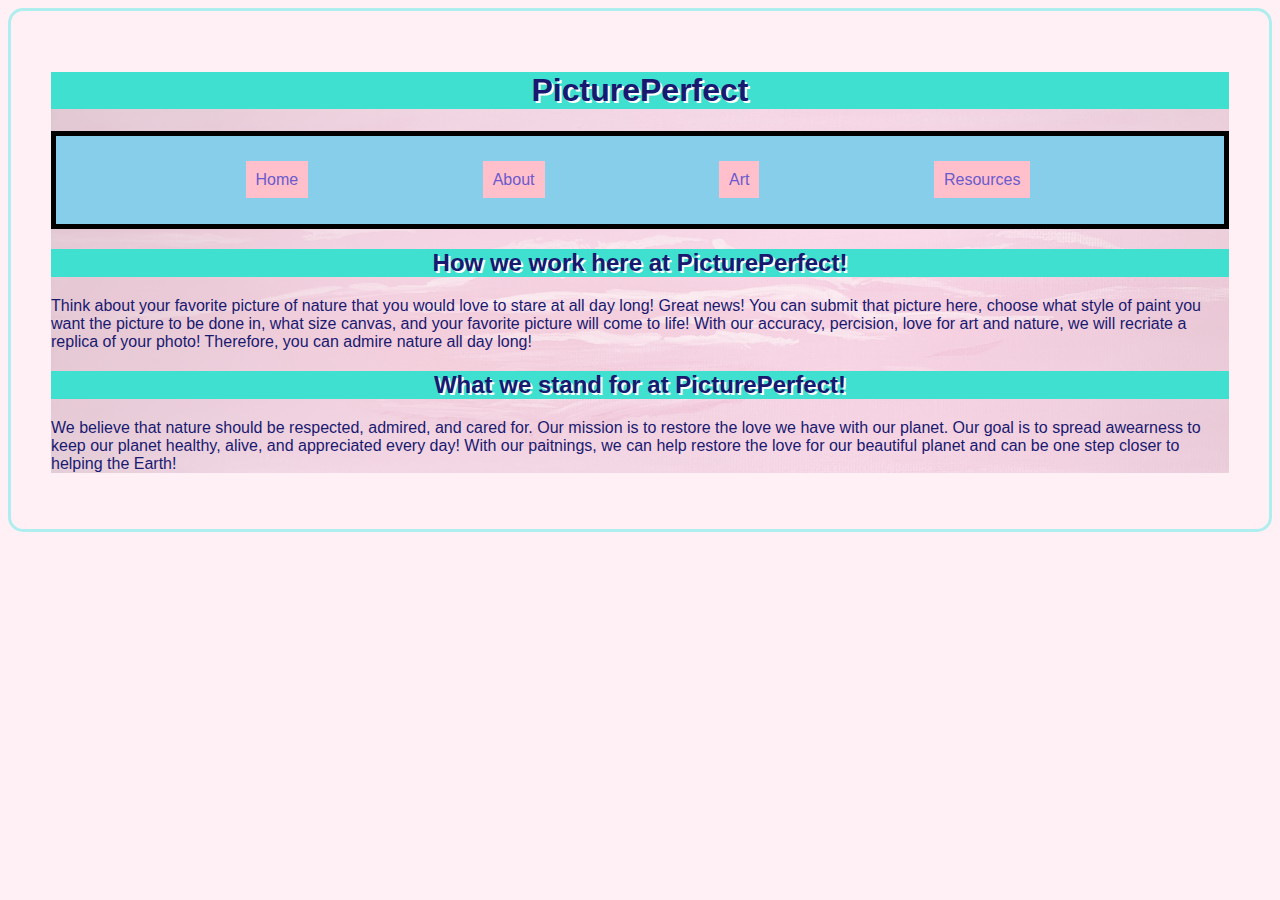
==== index.html @ 44d0753b "final" ====
<!DOCTYPE html>
<html lang="en">
<head>
    <meta charset="UTF-8">
    <meta http-equiv="X-UA-Compatible" content="IE=edge">
    <meta name="viewport" content="width=device-width, initial-scale=1.0">
    <link rel="stylesheet" href="style.css">
    <title>Document</title>
</head>
<body>
    <div>
    <header>
        <h1>PicturePerfect</h1>
    </header>
    <ul id="nav">
		<li><a href="index.html">Home</a></li>
		<li><a href="about.html">About</a></li>
		<li><a href="art.html">Art</a></li>
		<li><a href="resources.html">Resources</a></li>
	</ul>

    <h2>How we work here at PicturePerfect!</h2>
    <p>Think about your favorite picture of nature that you would love to stare at all day long!
        Great news! You can submit that picture here, choose what style of paint you want the picture to be done in,
        what size canvas, and your favorite picture will come to life! With our accuracy, percision,
        love for art and nature, we will recriate a replica of your photo! Therefore, you can admire nature all day long!
    </p>
    <h2>What we stand for at PicturePerfect!</h2>
    <p>We believe that nature should be respected, admired, and cared for. Our mission is to restore the love 
        we have with our planet. Our goal is to spread awearness to keep our planet healthy, alive, and appreciated every day!
        With our paitnings, we can help restore the love for our beautiful planet and can be one step closer to helping the Earth!
    </p>
    </div>
</body>
</html>
---- style.css ----
html {
    background-color: lavenderblush;

}

div {
    display:block;
    position:relative;
}

div::after {
    content:"";
    background-image:url(IMG_4757.jpg);
    opacity:0.2;
    position:absolute;
    top:0;
    bottom:0;
    right:0;
    left:0;
    background-repeat:repeat;
    background-size:cover;
    z-index:-1;
}

body {
    font-family:Arial, Helvetica, sans-serif;
    padding: 40px;
    border-radius: 15px;
    border-color:paleturquoise;
    border-style:solid;
}

h1 {
    color:midnightblue;
    text-align: center;
    background-color:turquoise;
    text-shadow:2px 2px white;
}

h2 {
    color:midnightblue;
    text-align: center;
    background-color:turquoise;
    text-shadow:2px 2px white;
}

.button {
    color:palegreen;
    padding:40px;
    background-color:orchid;

}

p {
    color:midnightblue;
}

#nav {
	list-style-type: none;
	background-color:skyblue;
	padding: 25px;
	border-color:teal;
	border: 5px solid; 
	text-align: center;
    display:flex;
    flex-flow: row nowrap;
    justify-content:space-evenly;
}


#nav a {
	color:slateblue;
	text-decoration:none;
	background-color:pink;
	padding: 10px;
	margin-left: -4px;
	text-align:center;
}

#nav ul {
	color:aliceblue;
	display: flex;
    justify-content: space-between;
}

#nav a:hover {
	text-decoration:overline;
	background-color:#FFF4F5;
}

#nav li {
	display: inline-block;
    padding: 10px;
	
}

img {
    border-color:palegreen;
    border-width:10px;
    border-style:solid;
    margin-left:auto;
    margin-right:auto;
    display:block;
}

.painting:hover {
	transform:scale(1);
	transition: 1s ease-in-out;
}

.row {
    display:flex;
}
.column {
    float:left;
    width:50%;
    padding:5px;
}
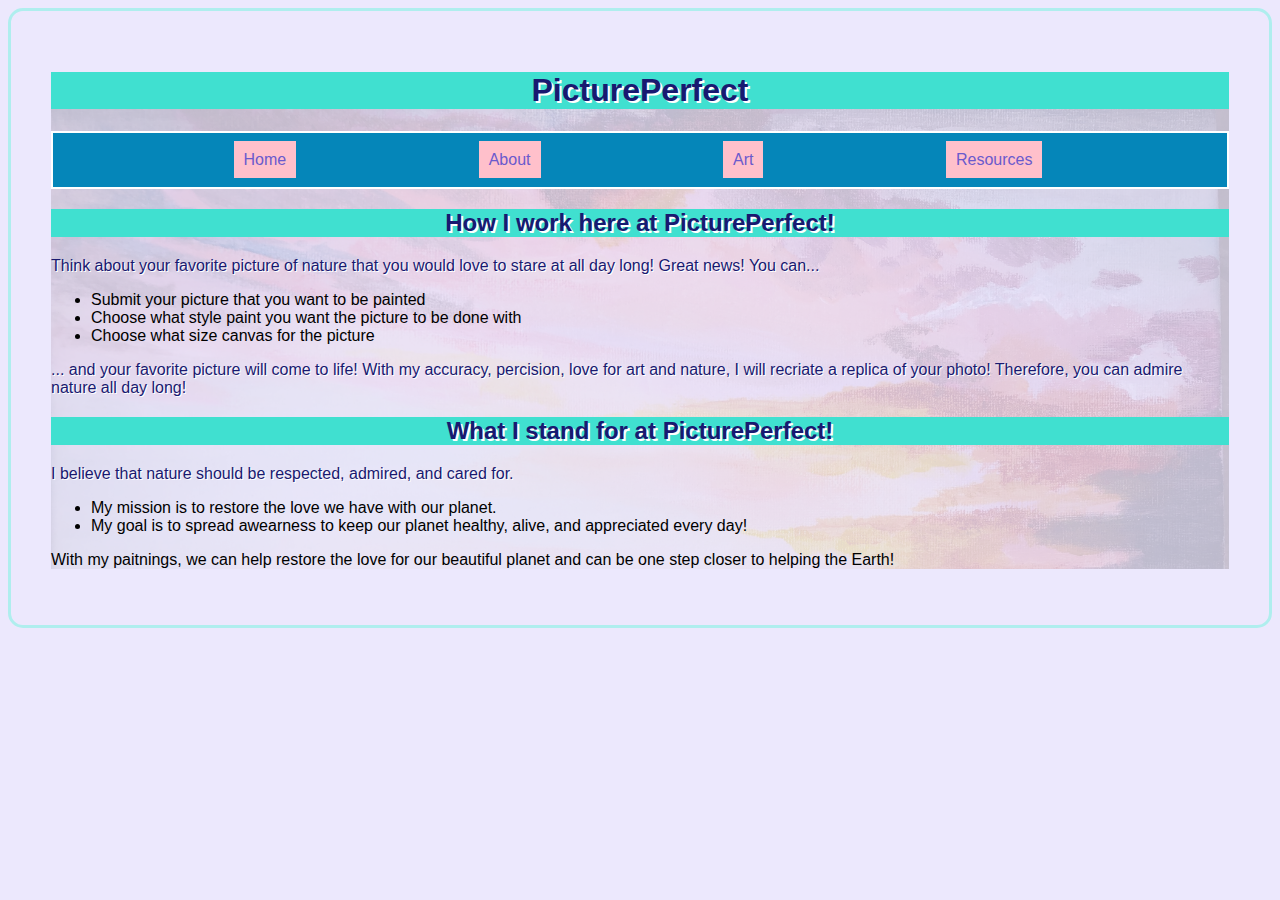
==== commit 7d00a0ca: "final" ====
--- a/index.html
+++ b/index.html
@@ -19,17 +19,38 @@
 		<li><a href="resources.html">Resources</a></li>
 	</ul>
 
-    <h2>How we work here at PicturePerfect!</h2>
+    <h2>How I work here at PicturePerfect!</h2>
     <p>Think about your favorite picture of nature that you would love to stare at all day long!
-        Great news! You can submit that picture here, choose what style of paint you want the picture to be done in,
-        what size canvas, and your favorite picture will come to life! With our accuracy, percision,
-        love for art and nature, we will recriate a replica of your photo! Therefore, you can admire nature all day long!
+        Great news! You can...
+        <ul>
+            <li>
+                Submit your picture that you want to be painted
+            </li>
+            <li>
+                Choose what style paint you want the picture to be done with
+            </li>
+            <li>
+                Choose what size canvas for the picture 
+            </li>
+        </ul>
+        <p>
+            ... and your favorite picture will come to life! With my accuracy, percision,
+            love for art and nature, I will recriate a replica of your photo! Therefore, you can admire nature all day long!
+        </p>  
     </p>
-    <h2>What we stand for at PicturePerfect!</h2>
-    <p>We believe that nature should be respected, admired, and cared for. Our mission is to restore the love 
-        we have with our planet. Our goal is to spread awearness to keep our planet healthy, alive, and appreciated every day!
-        With our paitnings, we can help restore the love for our beautiful planet and can be one step closer to helping the Earth!
+    <h2>What I stand for at PicturePerfect!</h2>
+    <p>I believe that nature should be respected, admired, and cared for. 
+        <ul>
+            <li>
+                My mission is to restore the love we have with our planet.
+            </li>
+            <li>
+                My goal is to spread awearness to keep our planet healthy, alive, and appreciated every day! 
+            </li>
+        </ul>
+        With my paitnings, we can help restore the love for our beautiful planet and can
+         be one step closer to helping the Earth!
     </p>
-    </div>
+</div>
 </body>
 </html>--- a/style.css
+++ b/style.css
@@ -1,16 +1,18 @@
 html {
-    background-color: lavenderblush;
+    background-color:rgb(236, 232, 253);
 
 }
 
 div {
     display:block;
     position:relative;
+    width:auto;
+    height:auto;
 }
 
 div::after {
     content:"";
-    background-image:url(IMG_4757.jpg);
+    background-image:url(IMG_4760.jpg);
     opacity:0.2;
     position:absolute;
     top:0;
@@ -20,6 +22,7 @@
     background-repeat:repeat;
     background-size:cover;
     z-index:-1;
+    background-size:100%;
 }
 
 body {
@@ -53,14 +56,15 @@
 
 p {
     color:midnightblue;
+    text-shadow:1px 1px white;
 }
 
 #nav {
 	list-style-type: none;
-	background-color:skyblue;
-	padding: 25px;
+	background-color:rgb(5, 134, 185);
+	padding: 8px;
 	border-color:teal;
-	border: 5px solid; 
+	border: 2px solid white; 
 	text-align: center;
     display:flex;
     flex-flow: row nowrap;
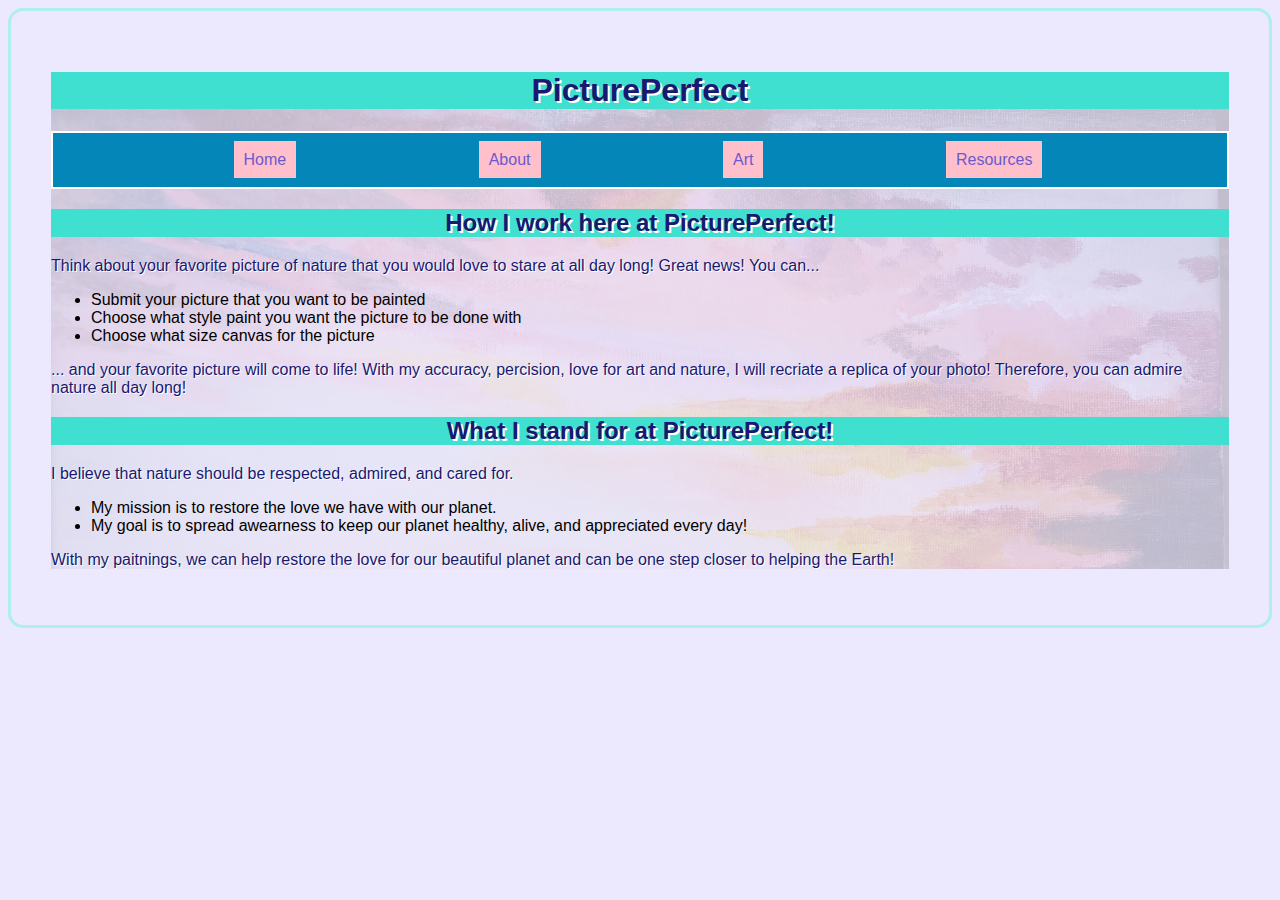
==== commit 6833d90c: "final" ====
--- a/index.html
+++ b/index.html
@@ -21,7 +21,7 @@
 
     <h2>How I work here at PicturePerfect!</h2>
     <p>Think about your favorite picture of nature that you would love to stare at all day long!
-        Great news! You can...
+        Great news! You can...</p>
         <ul>
             <li>
                 Submit your picture that you want to be painted
@@ -37,9 +37,9 @@
             ... and your favorite picture will come to life! With my accuracy, percision,
             love for art and nature, I will recriate a replica of your photo! Therefore, you can admire nature all day long!
         </p>  
-    </p>
+    
     <h2>What I stand for at PicturePerfect!</h2>
-    <p>I believe that nature should be respected, admired, and cared for. 
+    <p>I believe that nature should be respected, admired, and cared for. </p>
         <ul>
             <li>
                 My mission is to restore the love we have with our planet.
@@ -48,7 +48,7 @@
                 My goal is to spread awearness to keep our planet healthy, alive, and appreciated every day! 
             </li>
         </ul>
-        With my paitnings, we can help restore the love for our beautiful planet and can
+     <p> With my paitnings, we can help restore the love for our beautiful planet and can
          be one step closer to helping the Earth!
     </p>
 </div>
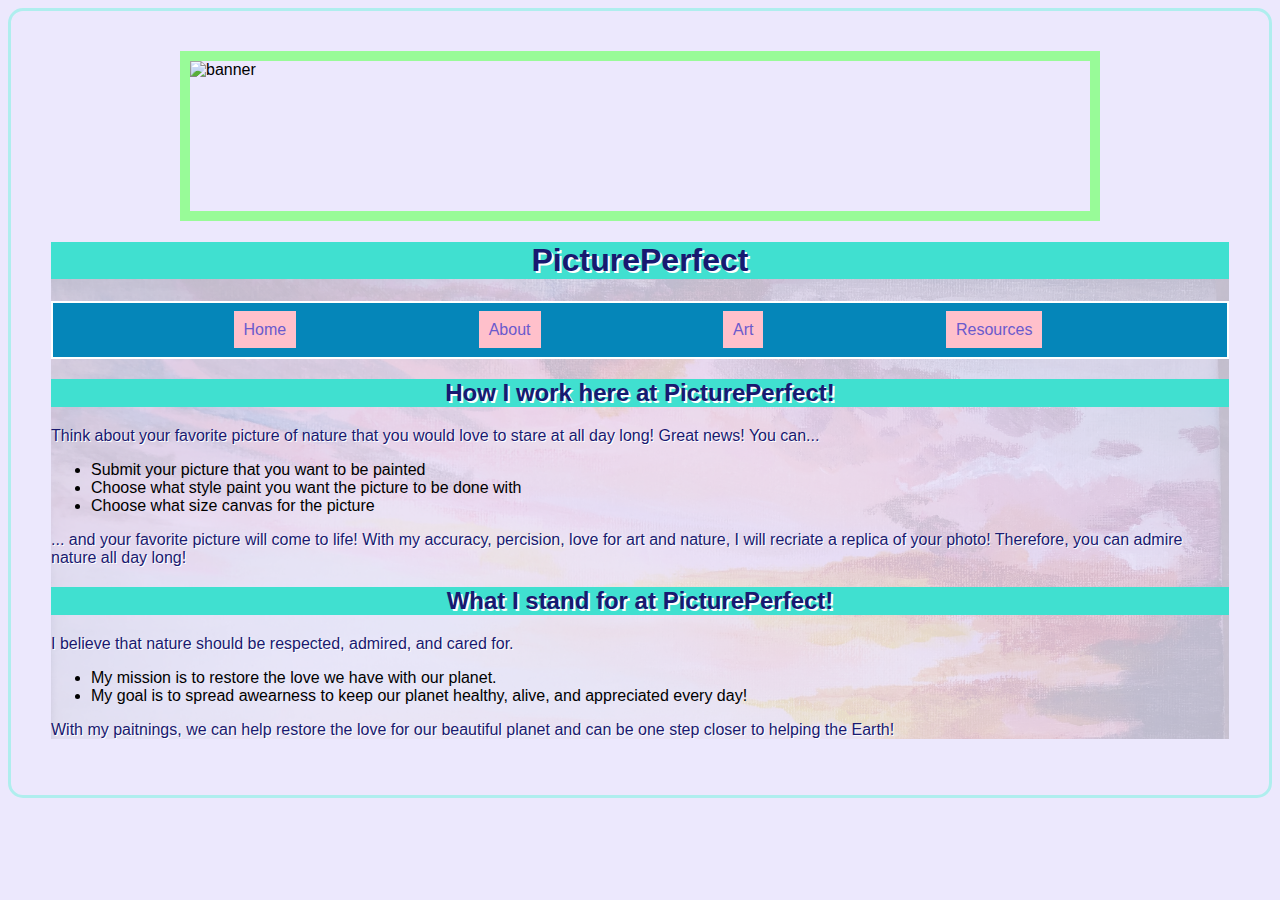
==== commit ba7cfc6f: "final" ====
--- a/index.html
+++ b/index.html
@@ -8,6 +8,7 @@
     <title>Document</title>
 </head>
 <body>
+    <img src="PicturePerfectArt.psd" width="900" height="150" alt="banner">
     <div>
     <header>
         <h1>PicturePerfect</h1>
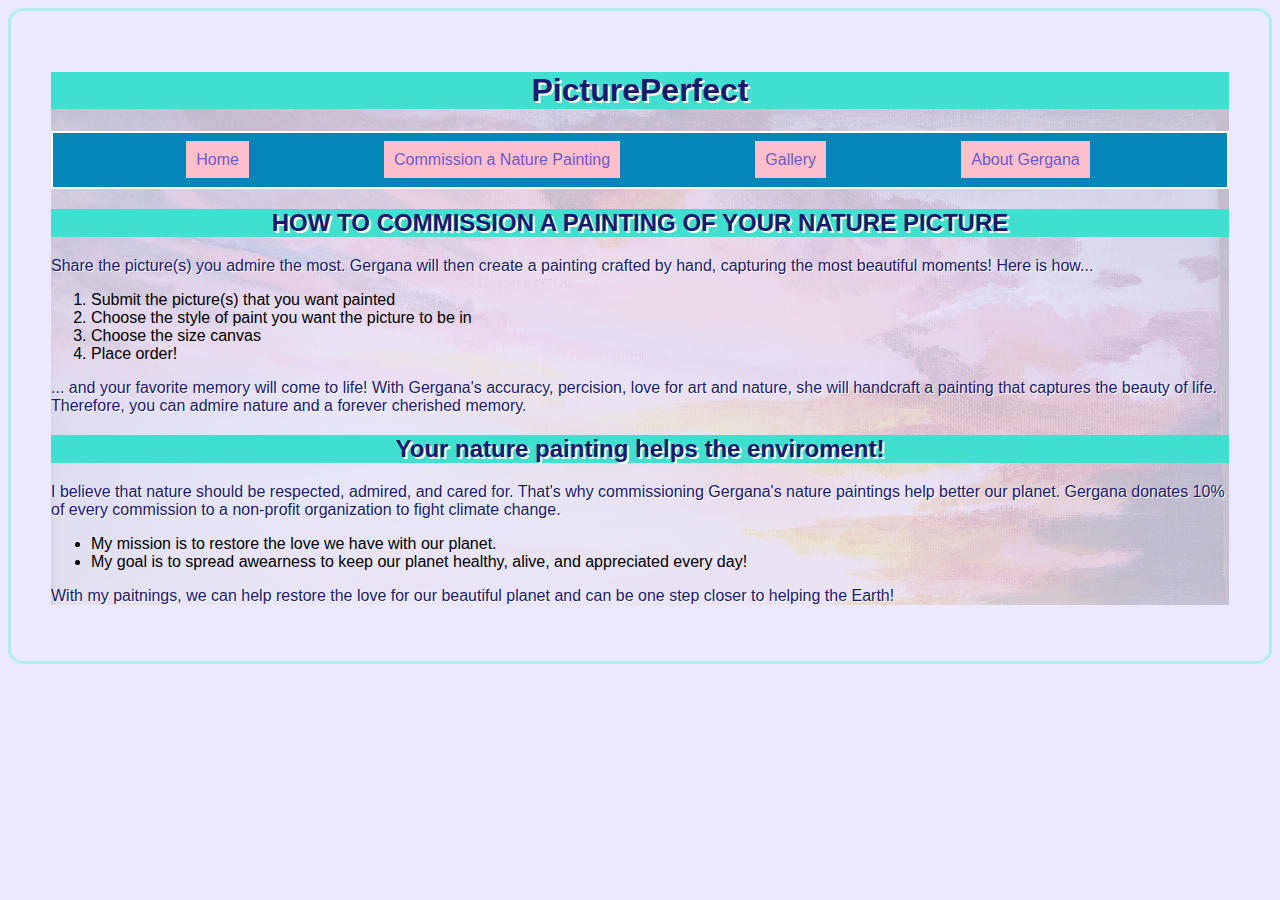
==== commit 2c8cad26: "final" ====
--- a/index.html
+++ b/index.html
@@ -8,39 +8,47 @@
     <title>Document</title>
 </head>
 <body>
-    <img src="PicturePerfectArt.psd" width="900" height="150" alt="banner">
     <div>
     <header>
         <h1>PicturePerfect</h1>
     </header>
     <ul id="nav">
 		<li><a href="index.html">Home</a></li>
-		<li><a href="about.html">About</a></li>
-		<li><a href="art.html">Art</a></li>
-		<li><a href="resources.html">Resources</a></li>
+        <li><a href="commission.html">Commission a Nature Painting</a></li>
+        <li><a href="gallery.html">Gallery</a></li>
+		<li><a href="about.html">About Gergana</a></li>
 	</ul>
 
-    <h2>How I work here at PicturePerfect!</h2>
-    <p>Think about your favorite picture of nature that you would love to stare at all day long!
-        Great news! You can...</p>
-        <ul>
+    <h2>HOW TO COMMISSION A PAINTING OF YOUR NATURE PICTURE</h2>
+    <p>Share the picture(s) you admire the most. Gergana will then create a 
+        painting crafted by hand, capturing the most beautiful moments!
+        Here is how...</p>
+        <ol>
             <li>
-                Submit your picture that you want to be painted
+                Submit the picture(s) that you want painted
             </li>
             <li>
-                Choose what style paint you want the picture to be done with
+                Choose the style of paint you want the picture to be in
             </li>
             <li>
-                Choose what size canvas for the picture 
+                Choose the size canvas 
             </li>
-        </ul>
+            <li>
+                Place order!
+            </li>
+        </ol>
         <p>
-            ... and your favorite picture will come to life! With my accuracy, percision,
-            love for art and nature, I will recriate a replica of your photo! Therefore, you can admire nature all day long!
+            ... and your favorite memory will come to life! With Gergana's accuracy, percision,
+            love for art and nature, she will handcraft a painting that captures the beauty 
+            of life. Therefore, you can admire nature and a forever cherished memory.  
         </p>  
     
-    <h2>What I stand for at PicturePerfect!</h2>
-    <p>I believe that nature should be respected, admired, and cared for. </p>
+    <h2>Your nature painting helps the enviroment!</h2>
+    <p>I believe that nature should be respected, admired, and cared for. 
+    That's why commissioning Gergana's nature paintings help better our planet.
+    Gergana donates 10% of every commission to a non-profit organization to fight climate 
+    change.
+    </p>
         <ul>
             <li>
                 My mission is to restore the love we have with our planet.
@@ -50,7 +58,7 @@
             </li>
         </ul>
      <p> With my paitnings, we can help restore the love for our beautiful planet and can
-         be one step closer to helping the Earth!
+         be one step closer to helping the Earth! 
     </p>
 </div>
 </body>
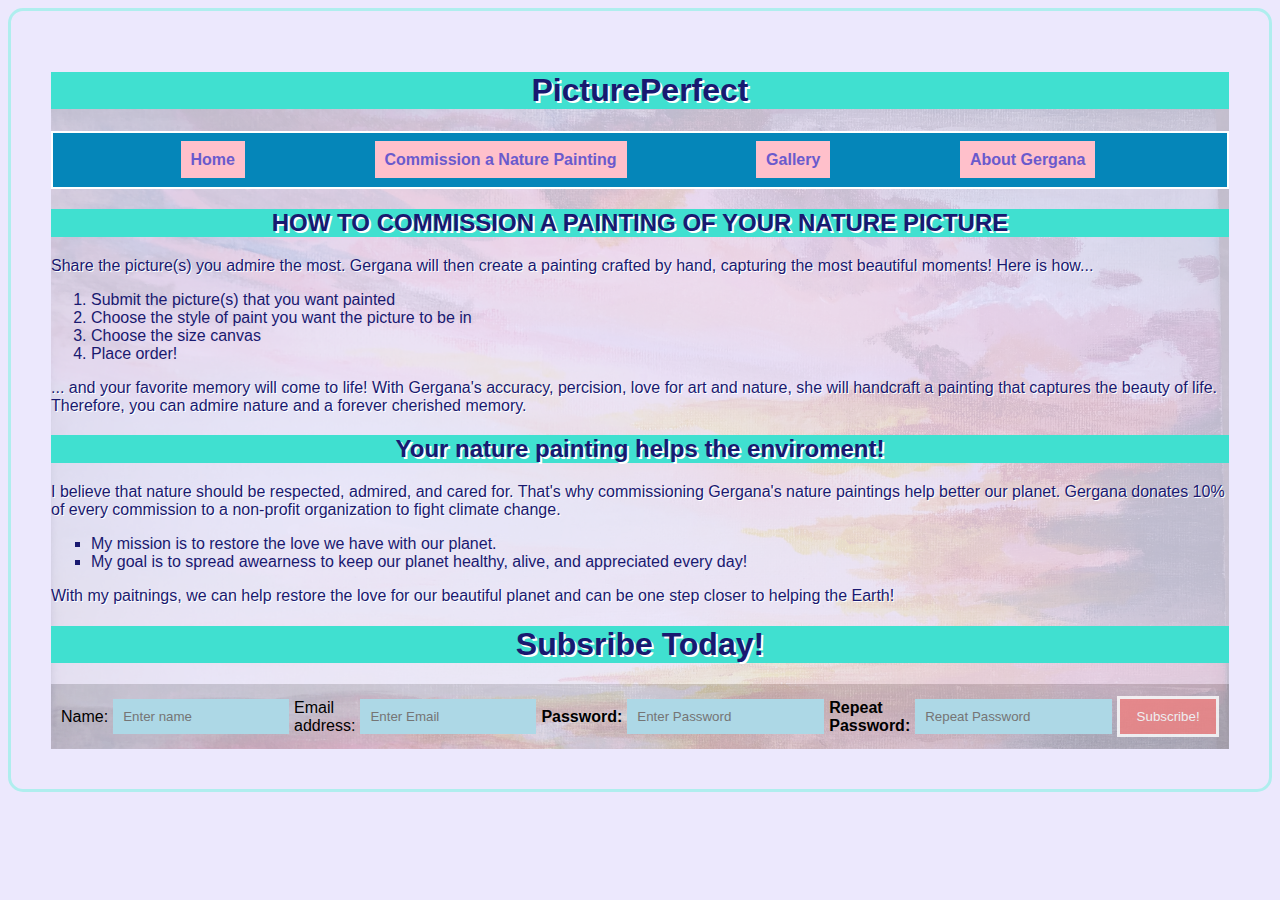
==== commit dc7e7693: "final" ====
--- a/index.html
+++ b/index.html
@@ -60,6 +60,26 @@
      <p> With my paitnings, we can help restore the love for our beautiful planet and can
          be one step closer to helping the Earth! 
     </p>
+    <section>
+        <h1>Subsribe Today!</h1>
+        <form>
+            <div class="Subscribe">
+                <label for="name">Name:</label>
+                <input type="text" placeholder="Enter name" name="name" required>
+
+                <label for="email">Email address:</label>
+                <input type="text" placeholder="Enter Email" name="email" required>
+
+                <label for="pswd"><b>Password:</b></label>
+                <input type="password" placeholder="Enter Password" name="psw" required>
+
+                <label for="pswd_repeat"><b>Repeat Password:</b></label>
+                <input type="password" placeholder="Repeat Password" name="psw-repeat" required>
+            
+                <button type="submit" class="Sub">Subscribe!</button>
+            </div>
+        </form>
+    </section>
 </div>
 </body>
 </html>--- a/style.css
+++ b/style.css
@@ -41,6 +41,13 @@
 }
 
 h2 {
+    color:midnightblue;
+    text-align: center;
+    background-color:turquoise;
+    text-shadow:2px 2px white;
+}
+
+h3 {
     color:midnightblue;
     text-align: center;
     background-color:turquoise;
@@ -119,4 +126,144 @@
     float:left;
     width:50%;
     padding:5px;
+}
+
+a {
+    font-weight: bold;
+      text-decoration: none;
+      color: #300102;
+  }
+  
+  a:link {
+      color:#43004B;
+      text-decoration:none;
+      font-weight:bold;
+      
+  }
+  
+  a:hover {
+      text-decoration: underline;
+      color: #DFEE5A;
+      font-weight:bold;
+      
+  }
+  
+  a:visited {
+      color:#0D0067;
+  }
+  
+  a:active {
+      background-color:#F9C9A5;
+  }
+
+ul {
+    color:midnightblue;
+    list-style-type: square;
+}
+
+ol {
+    color:midnightblue;
+}
+
+.Subscribe {
+    padding: 10px;
+    display: flex;
+    justify-content: center;
+    align-items: center;
+}
+
+input[type="text"], input[type="password"], input[type="email"]{
+    padding: 10px;
+    display: inline-block;
+    border:white 10px;
+    background:lightblue;
+    margin: 5px;
+}
+
+input[type="text"]:focus, input[type="password"]:focus{
+    background-color: plum;
+}
+
+input[type="text"], select {
+    display: inline-block;
+    box-sizing: border-box;
+    width: 100%;
+}
+
+.Sub {
+    background-color:lightcoral;
+    color:white;
+    padding: 10px;
+    border:solid;
+    cursor:pointer;
+    opacity:0.8;
+    width:50%;
+    text-align:center;
+    display: inline-block;
+}
+
+.Submit {
+    background-color:lightcoral;
+    color:white;
+    padding: 10px;
+    border:solid;
+    cursor:pointer;
+    opacity:0.8;
+    width:50%;
+    text-align:center;
+    display: inline-block;
+}
+
+div.Sub {
+    display: block;
+    text-align: center;
+}
+
+.Sub:hover {
+    opacity: 1;
+}
+
+.Options {
+    position: relative;
+    display: block;
+    background-color:lightcoral;
+    color:white;
+    text-align:center;
+}
+
+/*select {
+    position:absolute;
+    background-color:lightblue;
+    padding: 10px;
+    display:block;
+}
+*/
+
+.Size {
+    background-color: paleturquoise;
+    padding: 20px;
+    color:black;
+    display:block;
+    overflow: hidden;
+}
+
+
+.Size-content {
+    position:absolute;
+    background-color:lightblue;
+    padding: 10px;
+    display:block;
+}
+
+.Material {
+    background-color: paleturquoise;
+    padding: 10px;
+    color:black;
+    display:block;
+}
+
+.Material-content {
+    position:absolute;
+    background-color:lightblue;
+    padding: 10px;
 }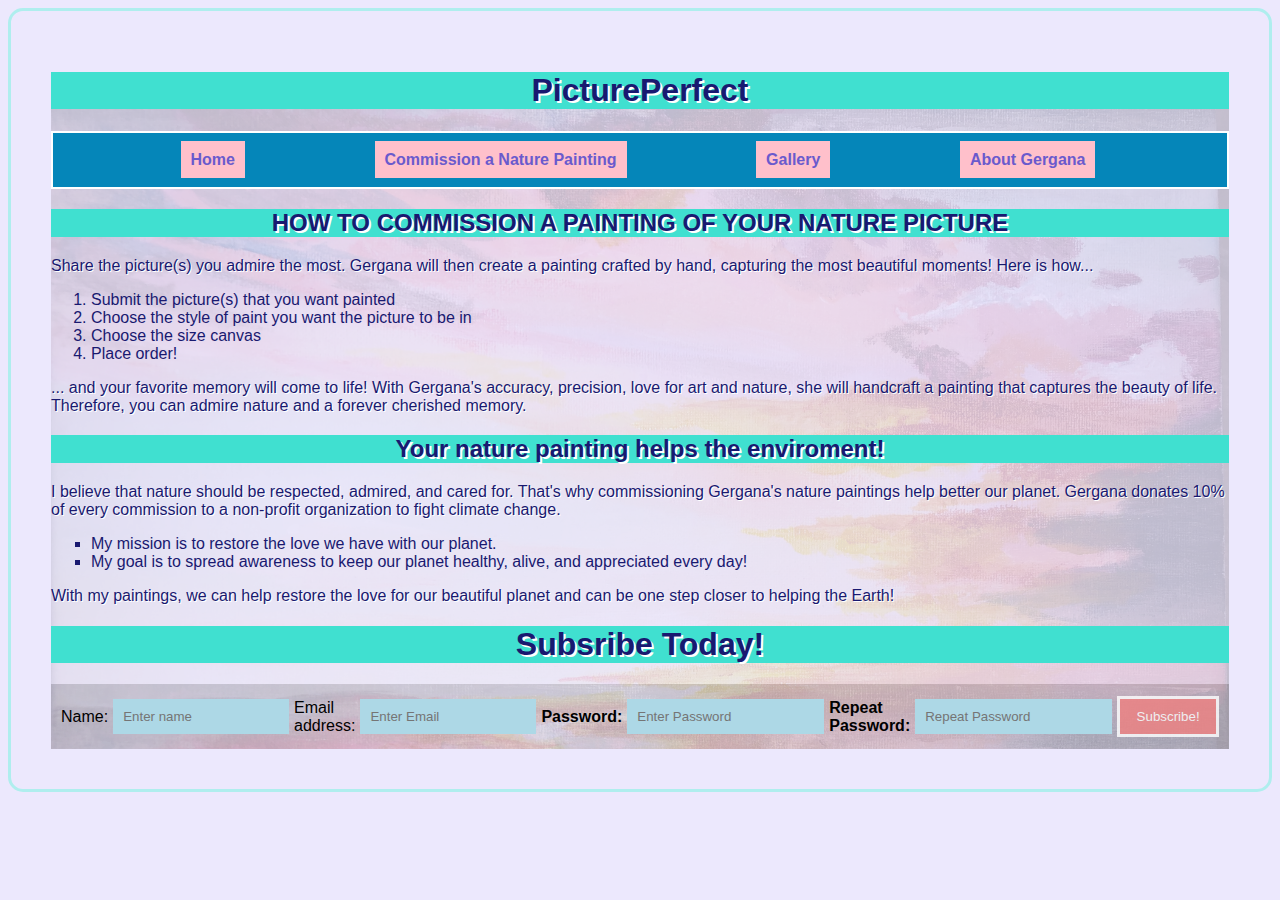
==== commit 592aae62: "final" ====
--- a/index.html
+++ b/index.html
@@ -38,7 +38,7 @@
             </li>
         </ol>
         <p>
-            ... and your favorite memory will come to life! With Gergana's accuracy, percision,
+            ... and your favorite memory will come to life! With Gergana's accuracy, precision,
             love for art and nature, she will handcraft a painting that captures the beauty 
             of life. Therefore, you can admire nature and a forever cherished memory.  
         </p>  
@@ -54,10 +54,10 @@
                 My mission is to restore the love we have with our planet.
             </li>
             <li>
-                My goal is to spread awearness to keep our planet healthy, alive, and appreciated every day! 
+                My goal is to spread awareness to keep our planet healthy, alive, and appreciated every day! 
             </li>
         </ul>
-     <p> With my paitnings, we can help restore the love for our beautiful planet and can
+     <p> With my paintings, we can help restore the love for our beautiful planet and can
          be one step closer to helping the Earth! 
     </p>
     <section>
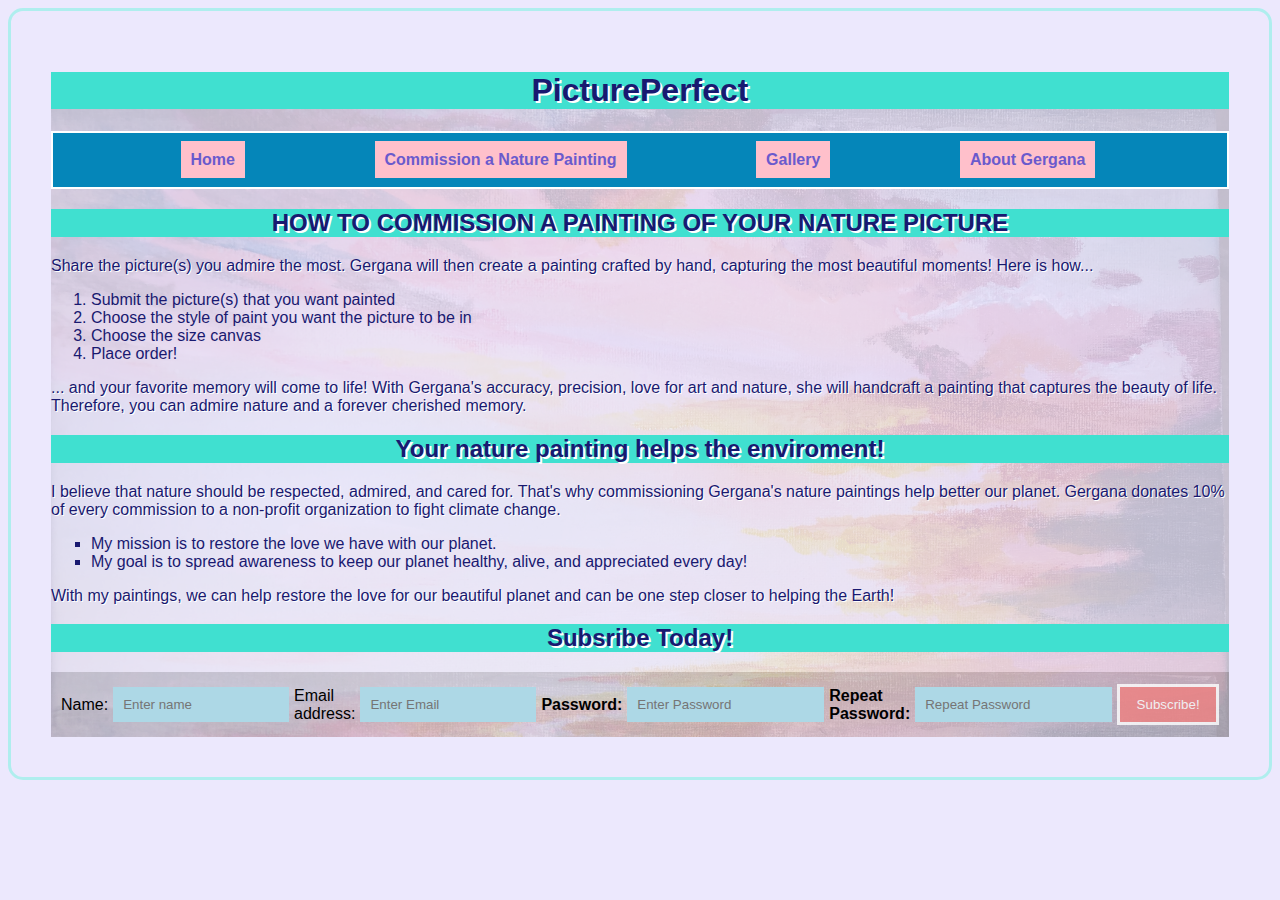
==== commit b784e4a9: "final" ====
--- a/index.html
+++ b/index.html
@@ -61,20 +61,20 @@
          be one step closer to helping the Earth! 
     </p>
     <section>
-        <h1>Subsribe Today!</h1>
+        <h2>Subsribe Today!</h2>
         <form>
             <div class="Subscribe">
                 <label for="name">Name:</label>
-                <input type="text" placeholder="Enter name" name="name" required>
+                <input type="text" placeholder="Enter name" id="name" name="name" required>
 
                 <label for="email">Email address:</label>
-                <input type="text" placeholder="Enter Email" name="email" required>
+                <input type="text" placeholder="Enter Email" id="email" name="email" required>
 
                 <label for="pswd"><b>Password:</b></label>
-                <input type="password" placeholder="Enter Password" name="psw" required>
+                <input type="password" placeholder="Enter Password" id="pswd" name="pswd" required>
 
                 <label for="pswd_repeat"><b>Repeat Password:</b></label>
-                <input type="password" placeholder="Repeat Password" name="psw-repeat" required>
+                <input type="password" placeholder="Repeat Password" id="pswd_repeat" name="pswd_repeat" required>
             
                 <button type="submit" class="Sub">Subscribe!</button>
             </div>
